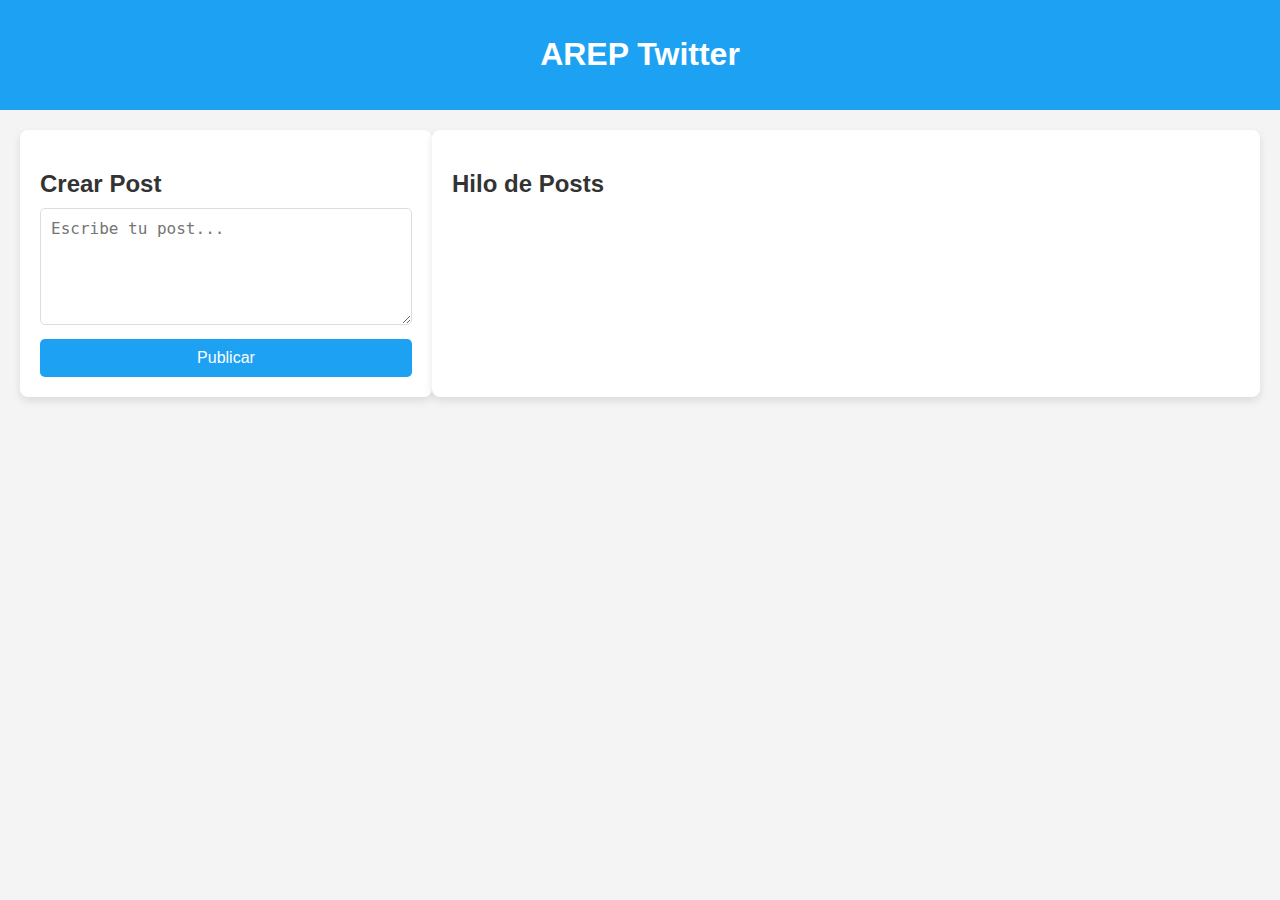
==== src/main/resources/static/twitter.html @ 0819ac2f "Security" ====
<!DOCTYPE html>
<html lang="es">
<head>
    <meta charset="UTF-8">
    <meta name="viewport" content="width=device-width, initial-scale=1.0">
    <title>AREP Twitter</title>
    <link rel="stylesheet" href="css/styles.css">
    <script src="js/apiclient.js"></script>
    <script src="js/twitter.js"></script>
</head>
<body>
    <div class="navbar">
        <h1>AREP Twitter</h1>
    </div>
    <div class="container">
        <!-- Panel izquierdo para crear post -->
        <div class="left-panel">
            <h2>Crear Post</h2>
            <textarea id="postContent" placeholder="Escribe tu post..." rows="5" autocomplete="off"></textarea>
            <button id="submitPost" onclick="twitter.createPost()">Publicar</button>
        </div>

        <!-- Panel derecho para ver el hilo de posts -->
        <div class="right-panel">
            <h2>Hilo de Posts</h2>
            <div id="postList" class="post-list">
                <!-- Los posts aparecerán aquí -->
            </div>
        </div>
    </div>

    
</body>
</html>
---- src/main/resources/static/css/styles.css ----
/* Estilos generales */
body {
    font-family: Arial, sans-serif;
    margin: 0;
    padding: 0;
    background-color: #f4f4f4;
}

.container {
    display: flex;
    justify-content: space-between;
    padding: 20px;
}

.left-panel, .right-panel {
    width: 45%;
    background-color: #fff;
    padding: 20px;
    border-radius: 8px;
    box-shadow: 0 4px 8px rgba(0, 0, 0, 0.1);
}

.left-panel {
    flex: 0 0 30%;
}

.right-panel {
    flex: 1;
}

h2 {
    font-size: 1.5rem;
    margin-bottom: 10px;
    color: #333;
}

textarea {
    width: 100%;
    padding: 10px;
    font-size: 1rem;
    border-radius: 5px;
    border: 1px solid #ddd;
    margin-bottom: 10px;
    box-sizing: border-box;
}

button {
    background-color: #1da1f2;
    color: #fff;
    border: none;
    padding: 10px;
    border-radius: 5px;
    cursor: pointer;
    width: 100%;
    font-size: 1rem;
}

button:hover {
    background-color: #0d95e8;
}

.post-list {
    max-height: 400px;
    overflow-y: auto;
}

.post {
    background-color: #e1e8ed;
    padding: 15px;
    margin-bottom: 10px;
    border-radius: 8px;
    box-shadow: 0 1px 2px rgba(0, 0, 0, 0.1);
}

.post p {
    margin: 0;
    font-size: 1rem;
}

.post-time {
    font-size: 0.8rem;
    color: #657786;
    margin-top: 5px;
}

.post-item {
    background-color: #ffffff;
    padding: 15px;
    margin-bottom: 10px;
    border-radius: 8px;
    box-shadow: 0 2px 4px rgba(0, 0, 0, 0.1);
    border-left: 5px solid #1da1f2;
}

.post-item p {
    margin: 5px 0;
    font-size: 1rem;
    color: #333;
}

.post-item strong {
    color: #1da1f2;
}

.navbar {
    background-color: #1da1f2;
    color: white;
    padding: 15px;
    text-align: center;
  }
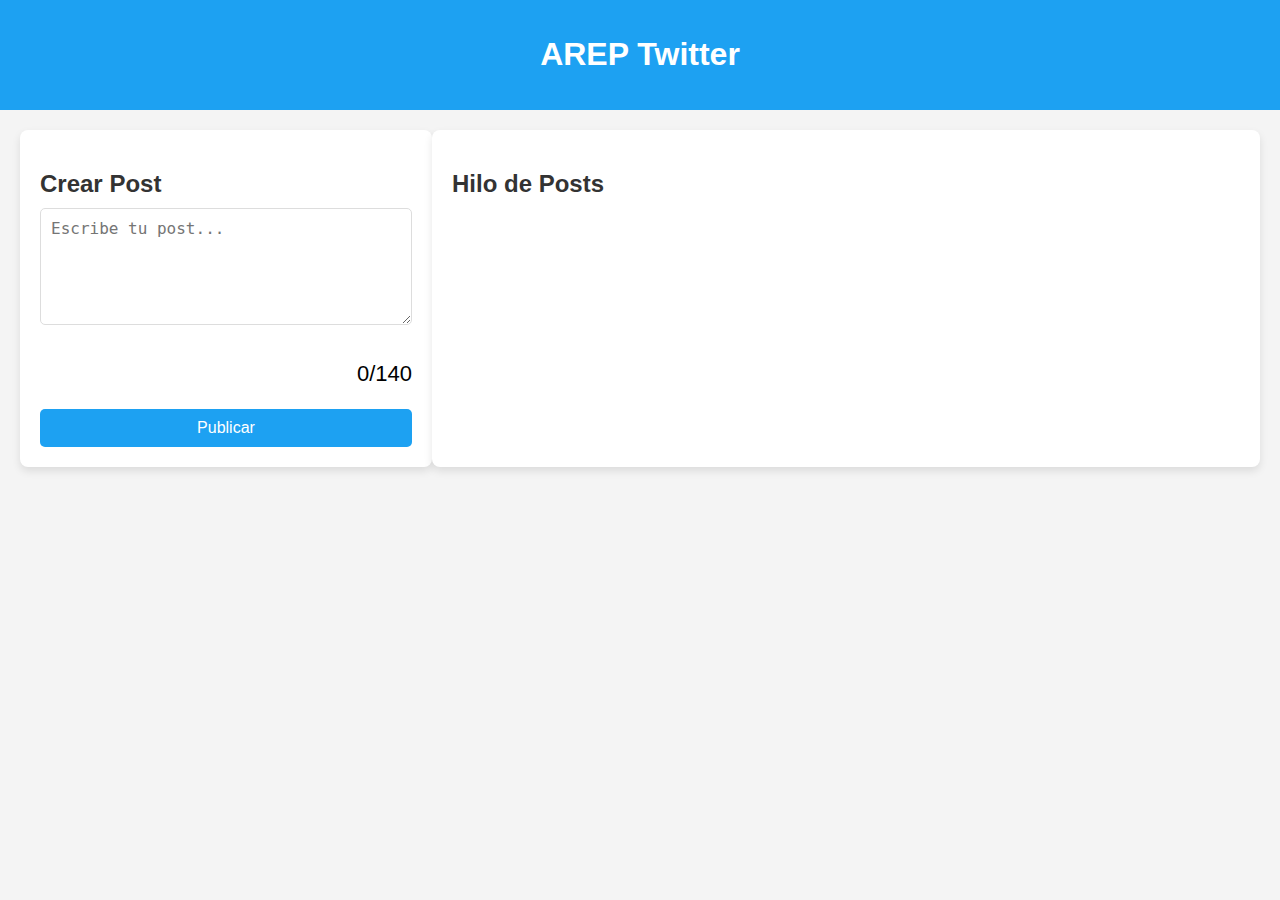
==== commit 240bc49b: "add: aws dependencies, client side validation for 140 chars merge: security" ====
--- a/src/main/resources/static/twitter.html
+++ b/src/main/resources/static/twitter.html
@@ -16,7 +16,8 @@
         <!-- Panel izquierdo para crear post -->
         <div class="left-panel">
             <h2>Crear Post</h2>
-            <textarea id="postContent" placeholder="Escribe tu post..." rows="5" autocomplete="off"></textarea>
+            <textarea id="postContent" placeholder="Escribe tu post..." rows="5" autocomplete="off" maxlength="140" oninput="twitter.updateCharacterCount()"></textarea>
+            <div class="counter"><p class="counter_characters">0</p><p>/140</p></div>
             <button id="submitPost" onclick="twitter.createPost()">Publicar</button>
         </div>
 
--- a/src/main/resources/static/css/styles.css
+++ b/src/main/resources/static/css/styles.css
@@ -26,6 +26,12 @@
 
 .right-panel {
     flex: 1;
+}
+
+.counter{
+    float: right;
+    display: flex;
+    font-size: 22px;
 }
 
 h2 {
